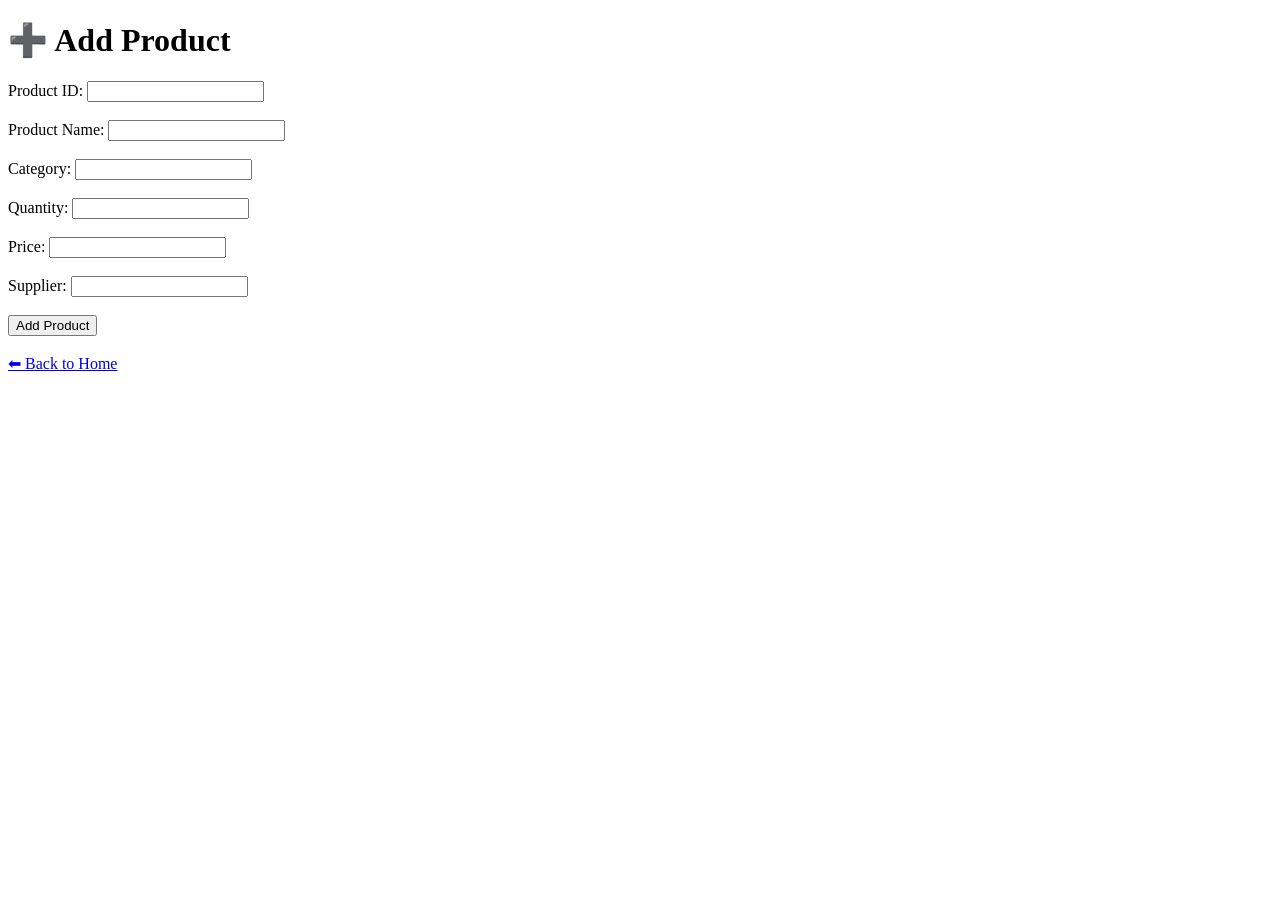
==== templates/add_product.html @ a7db3969 "Rename add_product.html to add_product.html" ====
<!DOCTYPE html>
<html>
<head>
    <title>Add Product</title>
    <link rel="stylesheet" href="{{ url_for('static', filename='style.css') }}">
</head>

<body>

    <h1>➕ Add Product</h1>

    <form action="/add" method="POST">

        <label>Product ID:</label>
        <input type="text" name="product_id" required><br><br>

        <label>Product Name:</label>
        <input type="text" name="name" required><br><br>

        <label>Category:</label>
        <input type="text" name="category" required><br><br>

        <label>Quantity:</label>
        <input type="number" name="quantity" required><br><br>

        <label>Price:</label>
        <input type="number" name="price" required><br><br>

        <label>Supplier:</label>
        <input type="text" name="supplier" required><br><br>

        <button type="submit">Add Product</button>

    </form>

    <br>

    <a href="/">⬅ Back to Home</a>

</body>
</html>
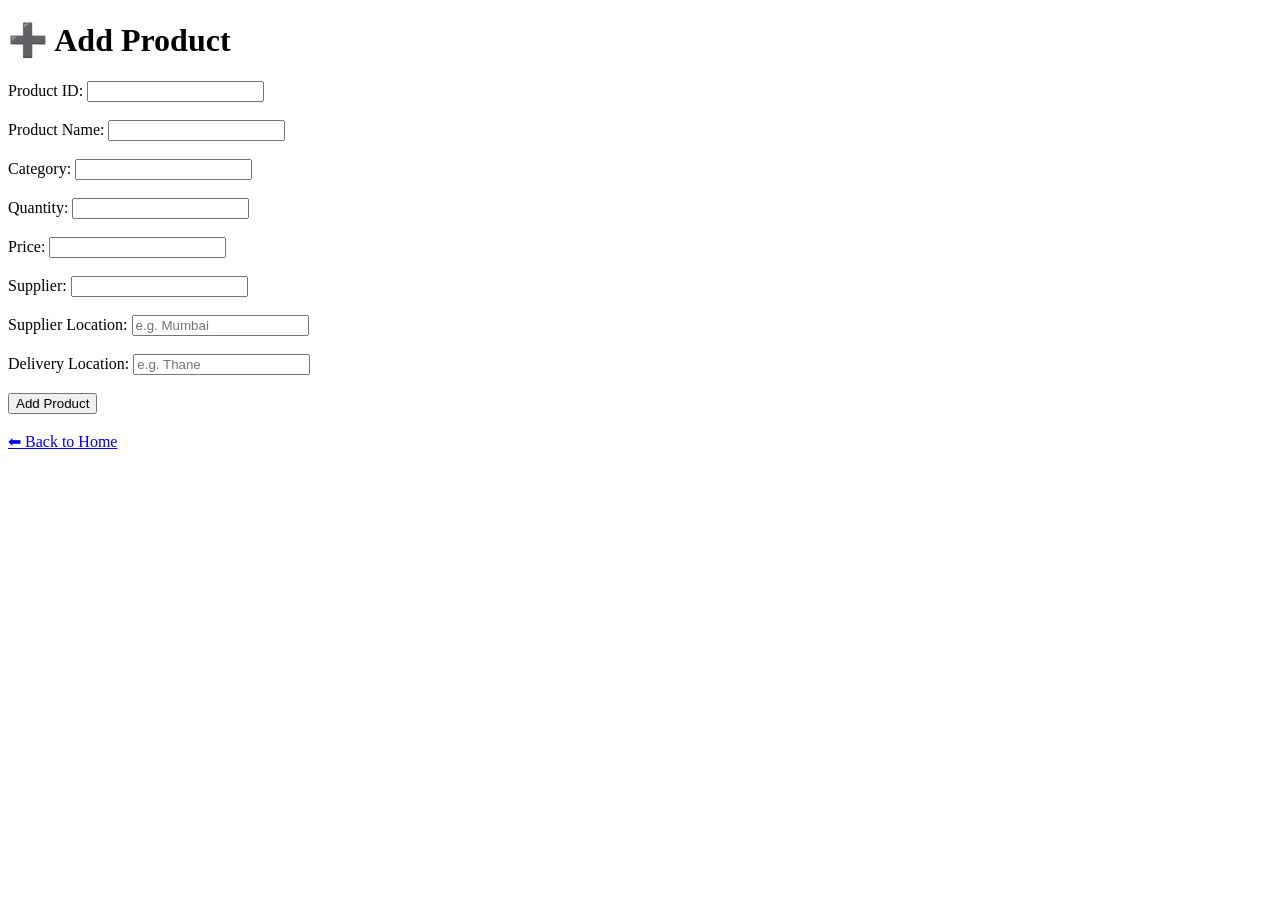
==== commit 3686d816: "Update add_product.html" ====
--- a/templates/add_product.html
+++ b/templates/add_product.html
@@ -29,6 +29,12 @@
         <label>Supplier:</label>
         <input type="text" name="supplier" required><br><br>
 
+        <label>Supplier Location:</label>
+        <input type="text" name="supplier_location" placeholder="e.g. Mumbai" required><br><br>
+
+        <label>Delivery Location:</label>
+        <input type="text" name="delivery_location" placeholder="e.g. Thane" required><br><br>
+
         <button type="submit">Add Product</button>
 
     </form>
